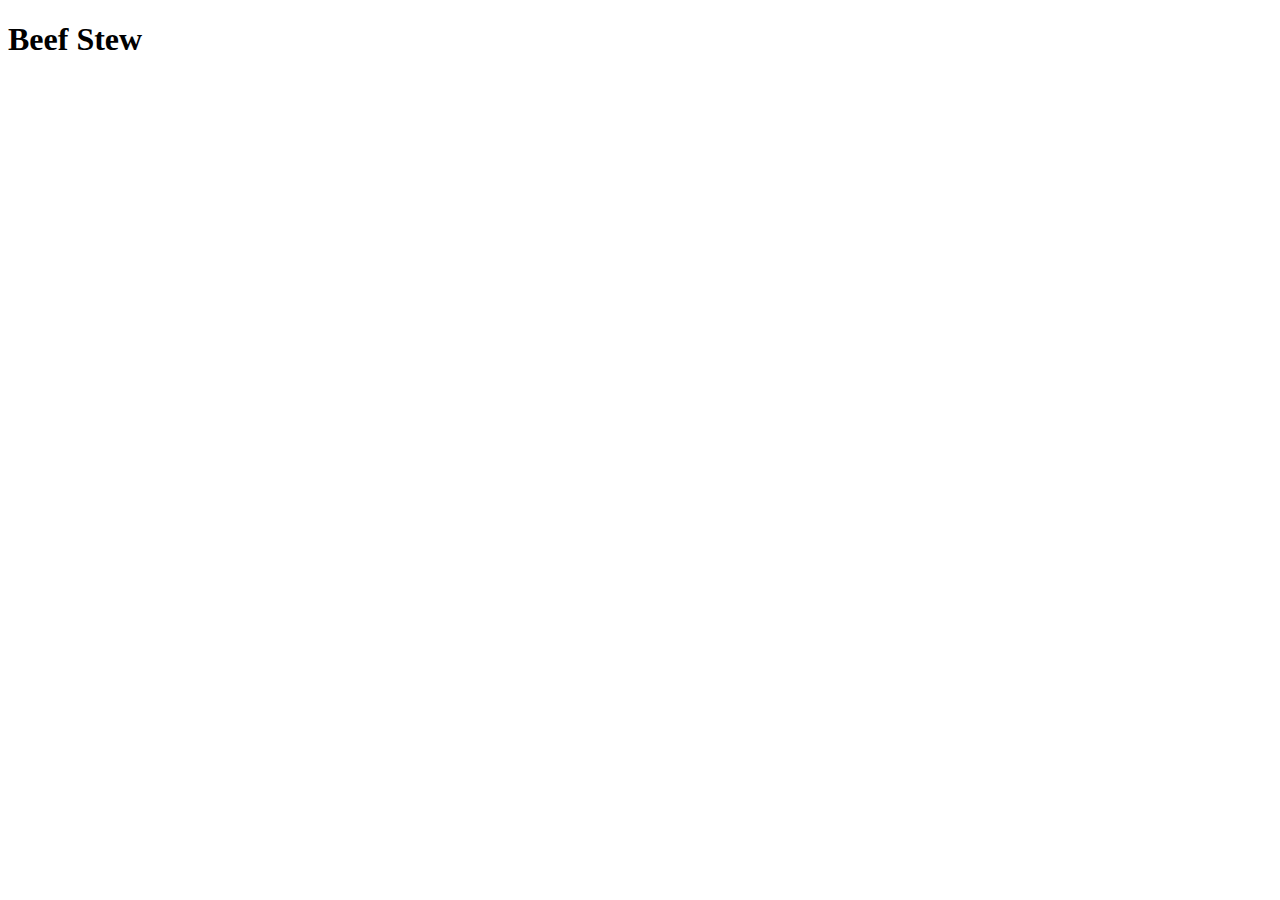
==== recipes/beef_stew.html @ be6f16d7 "Added recipe pages" ====
<!DOCTYPE html>
<html lang="en">
<head>
    <meta charset="UTF-8">
    <meta http-equiv="X-UA-Compatible" content="IE=edge">
    <meta name="viewport" content="width=device-width, initial-scale=1.0">
    <title>Document</title>
</head>
<body>
    <h1>Beef Stew</h1>
</body>
</html>
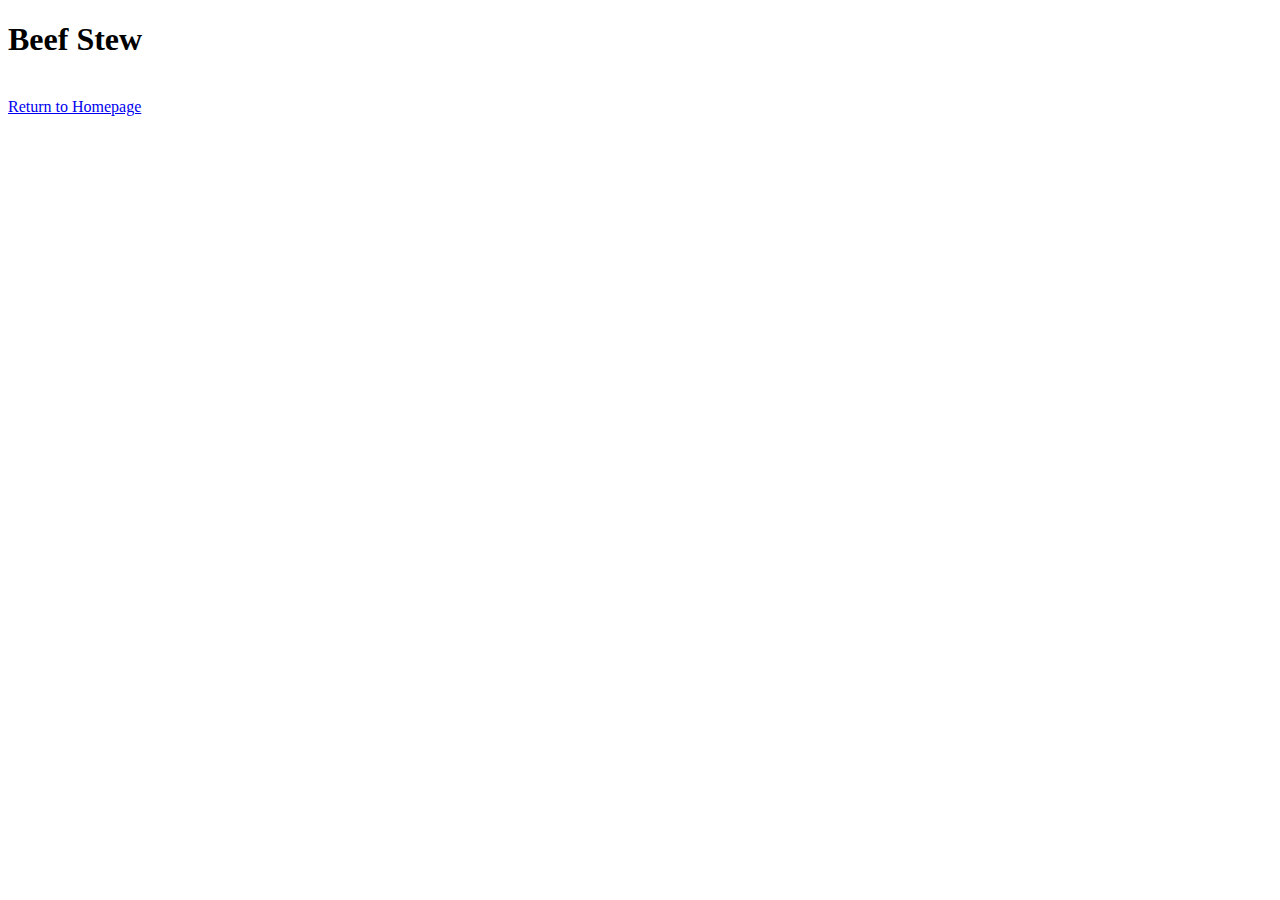
==== commit e5dcc2db: "Added page links" ====
--- a/recipes/beef_stew.html
+++ b/recipes/beef_stew.html
@@ -8,5 +8,7 @@
 </head>
 <body>
     <h1>Beef Stew</h1>
+    <br>
+    <a href="../index.html">Return to Homepage</a>
 </body>
 </html>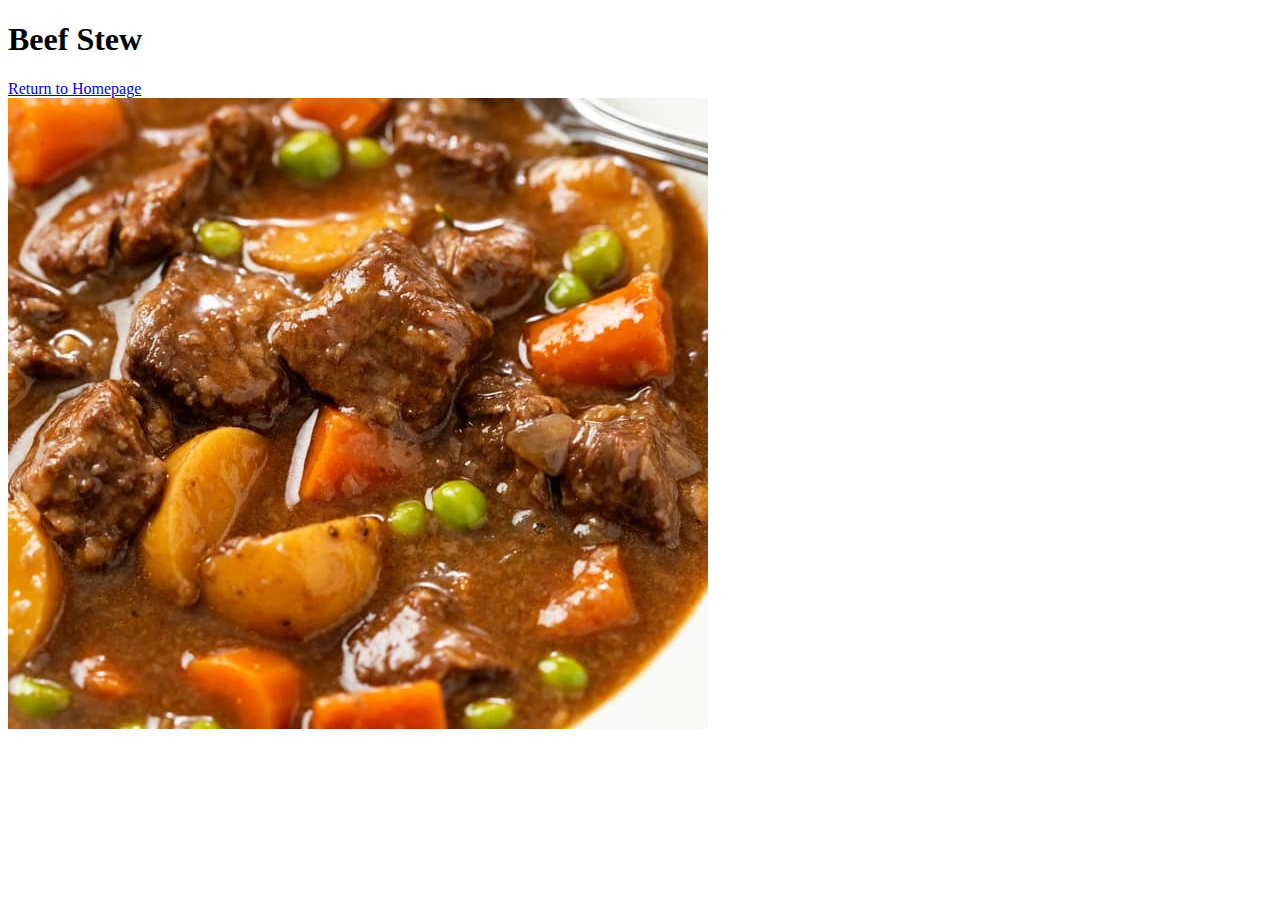
==== commit 93bfa763: "Added images" ====
--- a/recipes/beef_stew.html
+++ b/recipes/beef_stew.html
@@ -8,7 +8,8 @@
 </head>
 <body>
     <h1>Beef Stew</h1>
+    <a href="../index.html">Return to Homepage</a>
     <br>
-    <a href="../index.html">Return to Homepage</a>
+    <img src="../images/beef_stew.jpg" alt="beef stew image">
 </body>
 </html>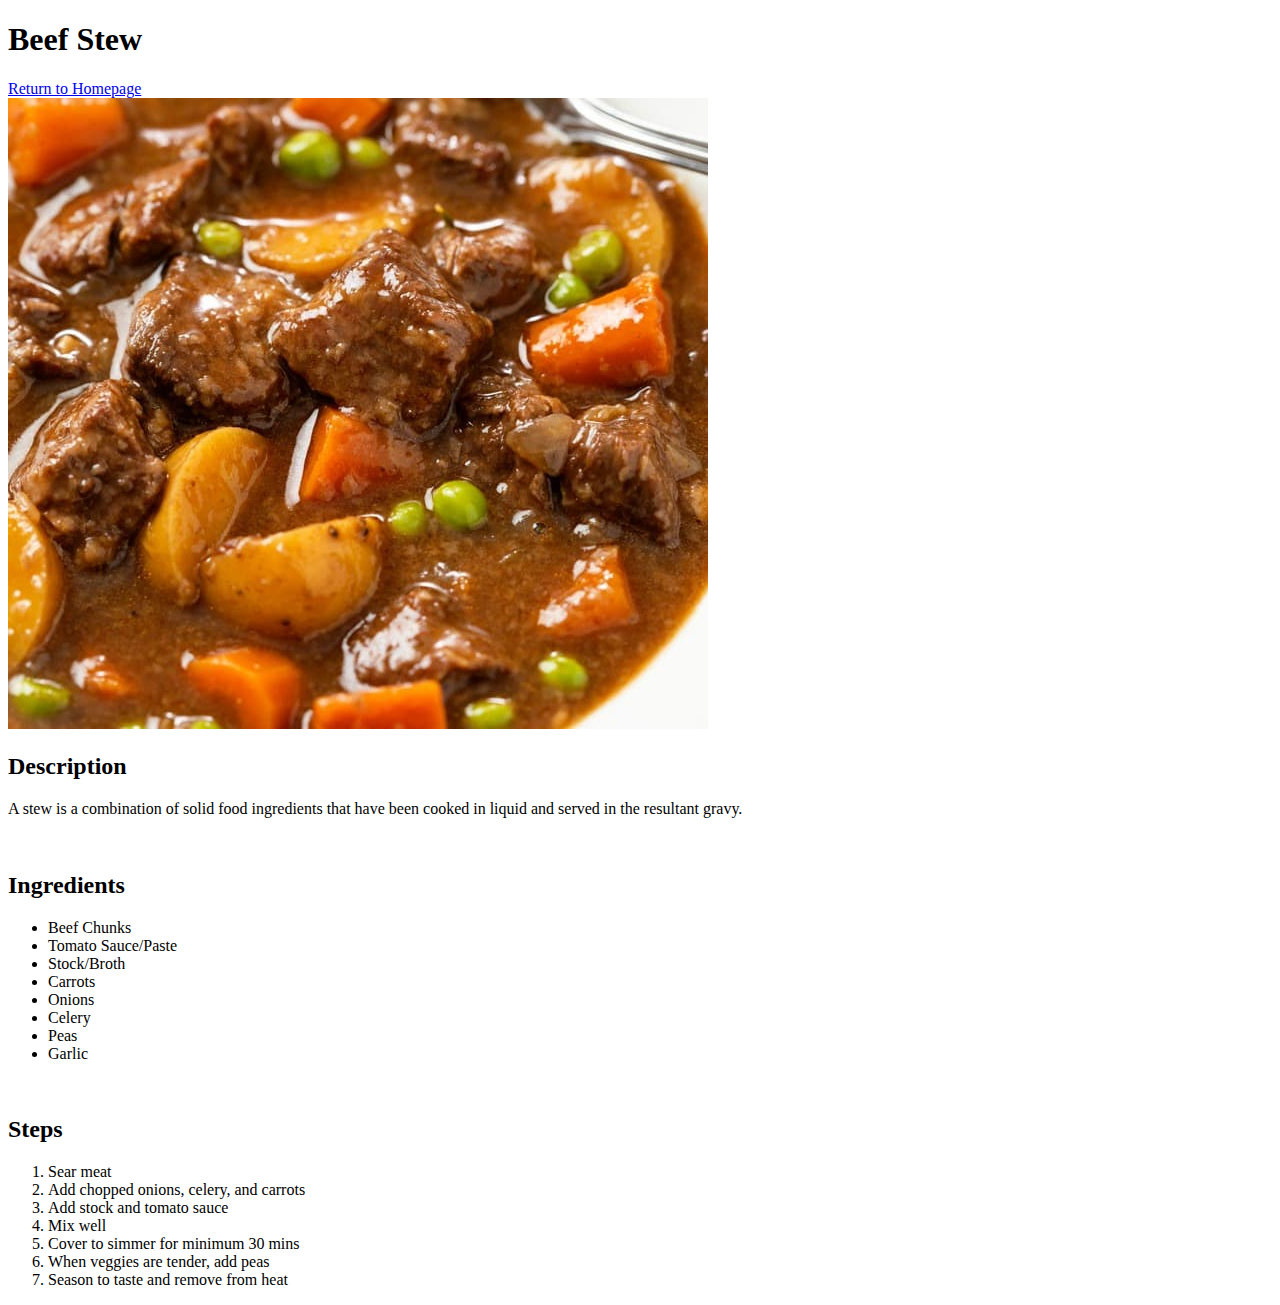
==== commit 8e695d2f: "finished beef stew page" ====
--- a/recipes/beef_stew.html
+++ b/recipes/beef_stew.html
@@ -11,5 +11,33 @@
     <a href="../index.html">Return to Homepage</a>
     <br>
     <img src="../images/beef_stew.jpg" alt="beef stew image">
+    <br>
+    <h2>Description</h2>
+    <p>
+        A stew is a combination of solid food ingredients that have been cooked in liquid and served in the resultant gravy. 
+    </p>
+    <br>
+    <h2>Ingredients</h2>
+    <ul>
+        <li>Beef Chunks</li>
+        <li>Tomato Sauce/Paste</li>
+        <li>Stock/Broth</li>
+        <li>Carrots</li>
+        <li>Onions</li>
+        <li>Celery</li>
+        <li>Peas</li>
+        <li>Garlic</li>
+    </ul>
+    <br>
+    <h2>Steps</h2>
+    <ol>
+        <li>Sear meat</li>
+        <li>Add chopped onions, celery, and carrots</li>
+        <li>Add stock and tomato sauce</li>
+        <li>Mix well</li>
+        <li>Cover to simmer for minimum 30 mins</li>
+        <li>When veggies are tender, add peas</li>
+        <li>Season to taste and remove from heat</li>
+    </ol>
 </body>
 </html>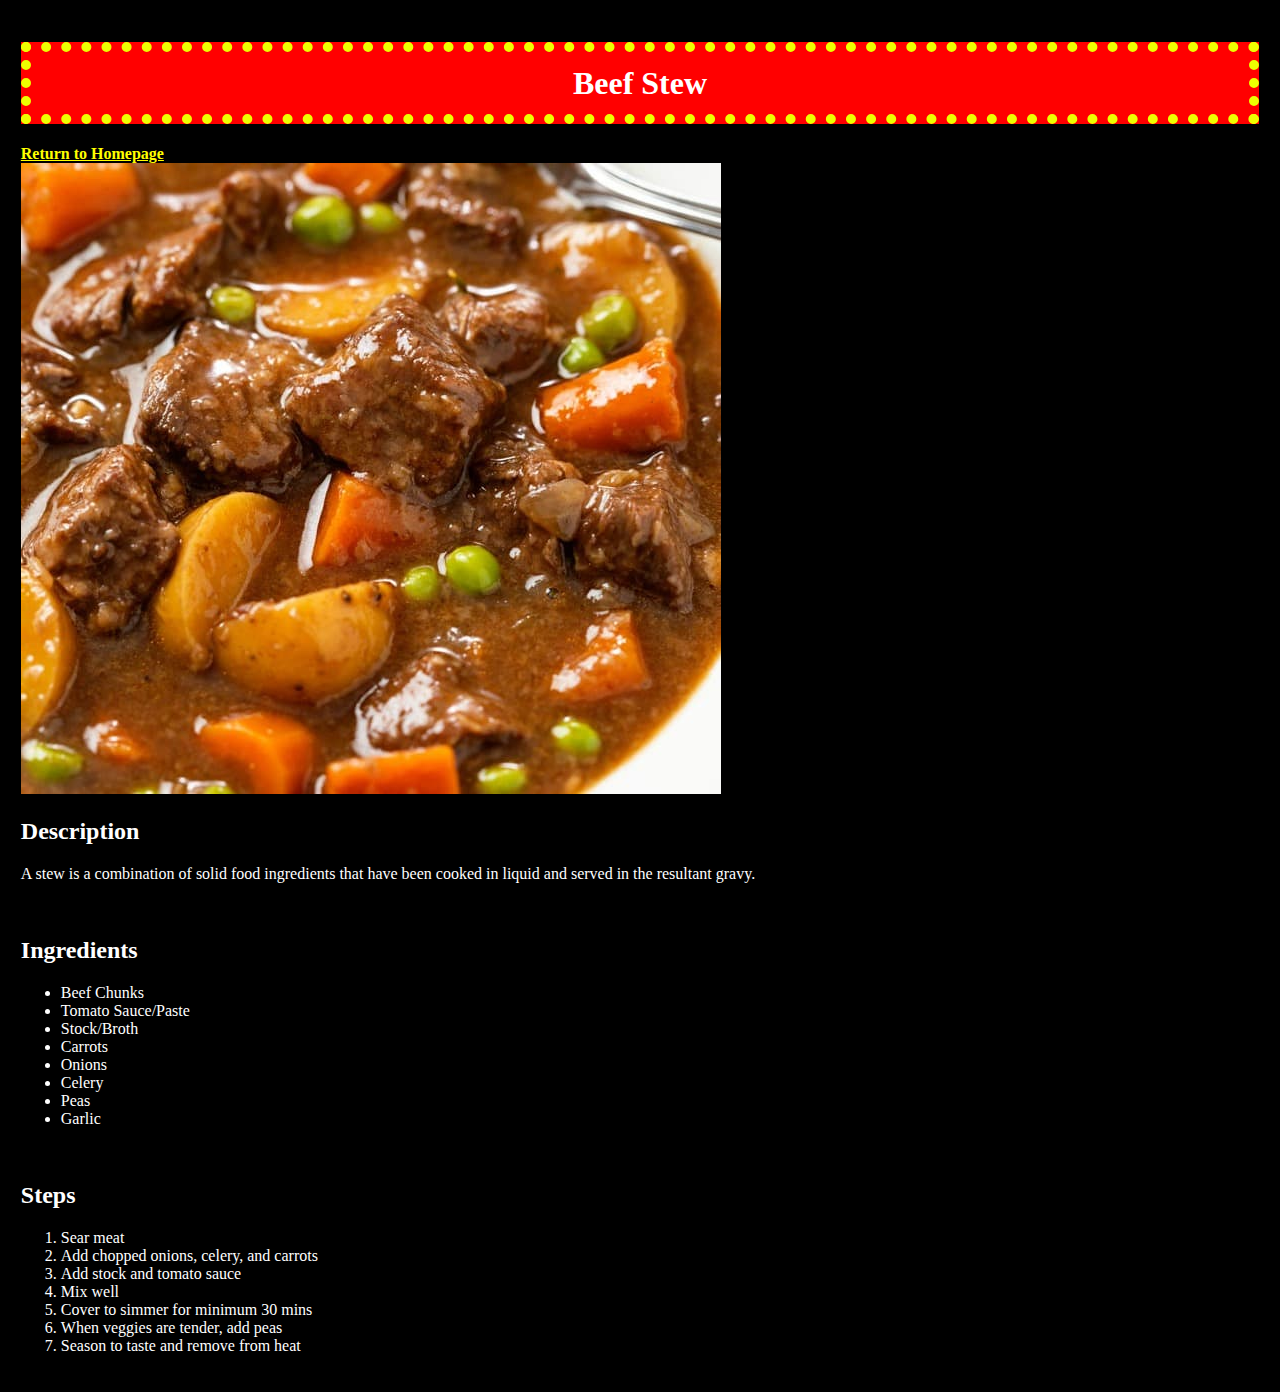
==== commit 155f3db9: "added basic css" ====
--- a/recipes/beef_stew.html
+++ b/recipes/beef_stew.html
@@ -4,7 +4,8 @@
     <meta charset="UTF-8">
     <meta http-equiv="X-UA-Compatible" content="IE=edge">
     <meta name="viewport" content="width=device-width, initial-scale=1.0">
-    <title>Document</title>
+    <title>Beef Stew</title>
+    <link rel="stylesheet" type="text/css" href="../styles/style.css">
 </head>
 <body>
     <h1>Beef Stew</h1>
--- a/styles/style.css
+++ b/styles/style.css
@@ -0,0 +1,20 @@
+body{
+    background-color: black;
+    color: white;
+    padding: 1%;
+}
+
+a{
+    color: yellow;
+    font-weight: bold;
+}
+
+h1{
+    background-color: red;
+    padding: 1%;
+    text-align: center;
+    border-style: dotted;
+    border-width: 10px;
+    border-color: rgb(238, 255, 0);
+    font-family: Cambria, Cochin, Georgia, Times, 'Times New Roman', serif;
+}